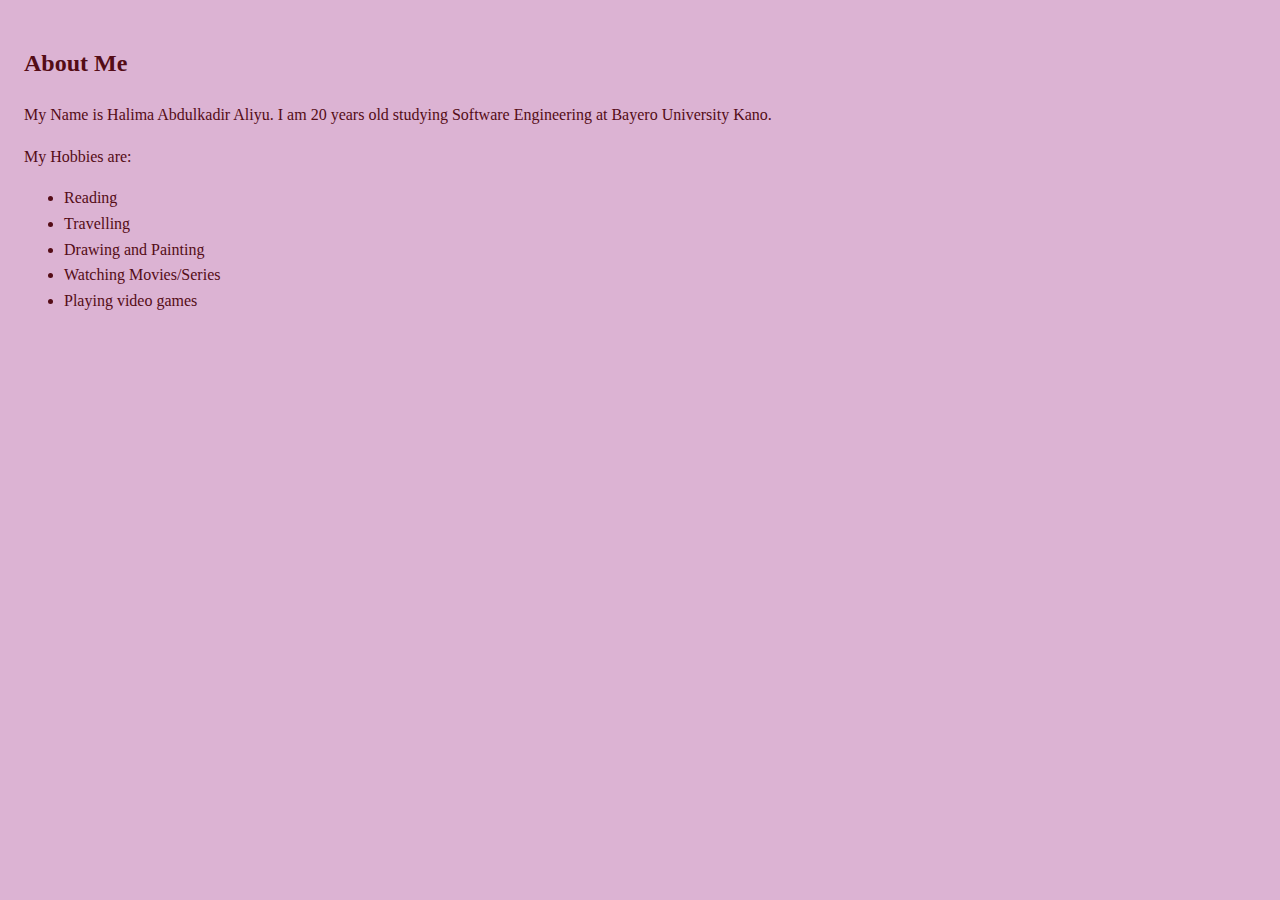
==== about.html @ 33608979 "Add portfolio website pages" ====
<!DOCTYPE html>
<html lang="en">
<head>
    <meta charset="UTF-8">
    <meta name="viewport" content="width=device-width, initial-scale=1.0">
    <title>About Me</title>
    <link rel="stylesheet" href="style2.css">
</head>
<body>
    <section id="about">
        <h2>About Me</h2>
        <p>My Name is Halima Abdulkadir Aliyu. I am 20 years old studying Software Engineering at Bayero University Kano.</p>
        <p>My Hobbies are:</p>
        <ul>
            <li>Reading</li>
            <li>Travelling</li>
            <li>Drawing and Painting</li>
            <li>Watching Movies/Series</li>
            <li>Playing video games</li>
        </ul>

    </section>
</body>
</html>
---- style2.css ----
body {
    font-family: Cambria, Cochin, Georgia, Times, 'Times New Roman', serif, sans-serif;
    line-height: 1.6;
    margin: 0;
    padding: 0;
    background-color: rgb(220, 179, 211);
    color: rgb(84, 12, 22);
}
header {
    background: #333;
    color: pink;
    padding: 5 rem 3;
    text-align: center;
}
nav ul {
    list-style: square;
    padding: 20px;
    display: flex;
    justify-content: center;
}
nav ul li {
    margin: 0 1rem;
}
nav ul li {
    color: pink;
    text-decoration: none;
}
section {
    padding: 1.5rem;
}
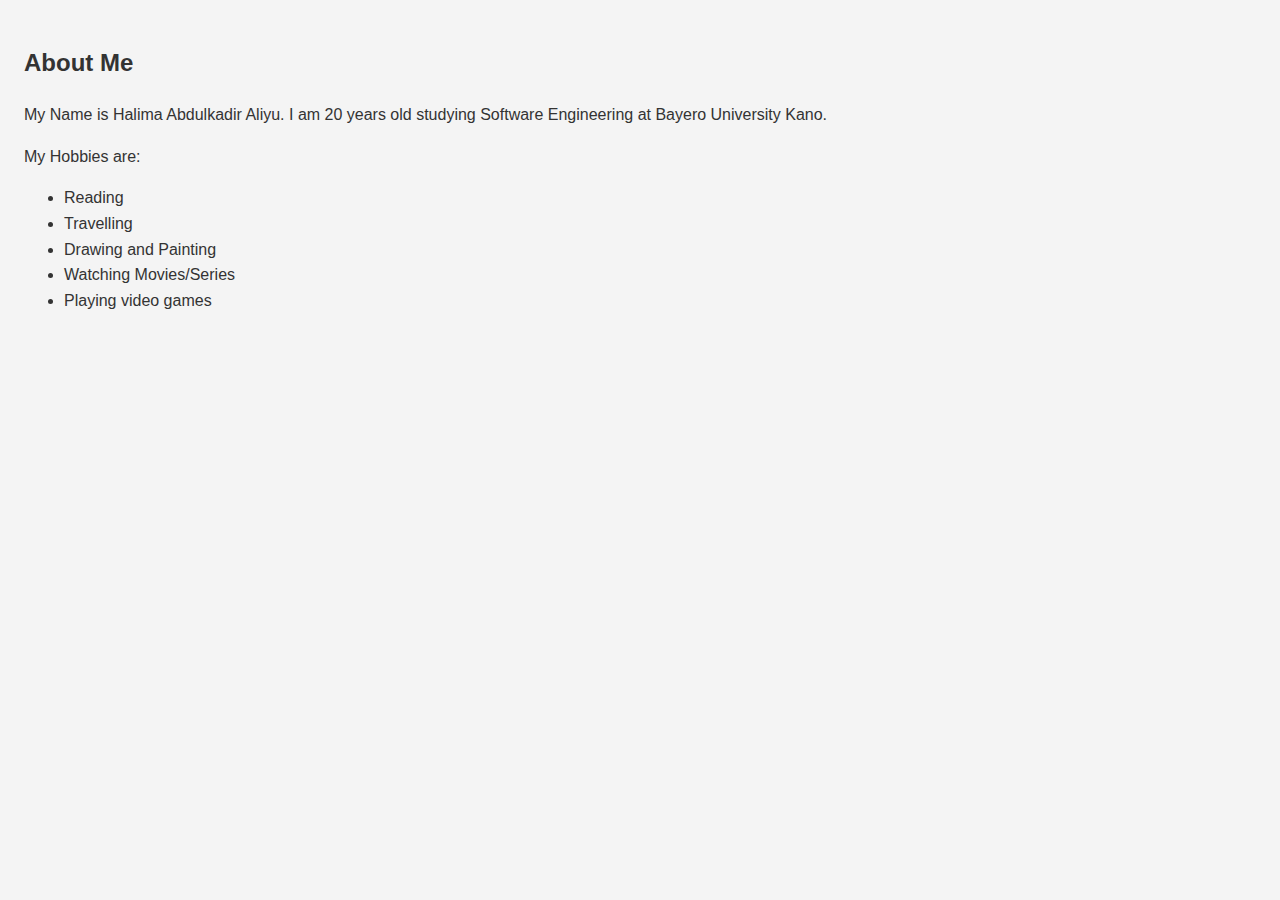
==== commit c910f816: "Update about.html" ====
--- a/about.html
+++ b/about.html
@@ -4,7 +4,7 @@
     <meta charset="UTF-8">
     <meta name="viewport" content="width=device-width, initial-scale=1.0">
     <title>About Me</title>
-    <link rel="stylesheet" href="style2.css">
+    <link rel="stylesheet" href="style.css">
 </head>
 <body>
     <section id="about">
@@ -21,4 +21,4 @@
 
     </section>
 </body>
-</html>+</html>
--- a/style.css
+++ b/style.css
@@ -0,0 +1,31 @@
+body {
+    font-family: Arial, sans-serif;
+    line-height: 1.6;
+    margin: 0;
+    padding: 0;
+    background-color: #f4f4f4;
+    color: #333;
+}
+header {
+    background: #333;
+    color: #fff;
+    padding: 1 rem 0;
+    text-align: center;
+}
+nav ul {
+    list-style: none;
+    padding: 0;
+    display: flex;
+    justify-content: center;
+    backgroud: #333
+}
+nav ul li {
+    margin: 0 1rem;
+}
+nav ul li {
+    color: #fff;
+    text-decoration: none;
+}
+section {
+    padding: 1.5rem;
+}
